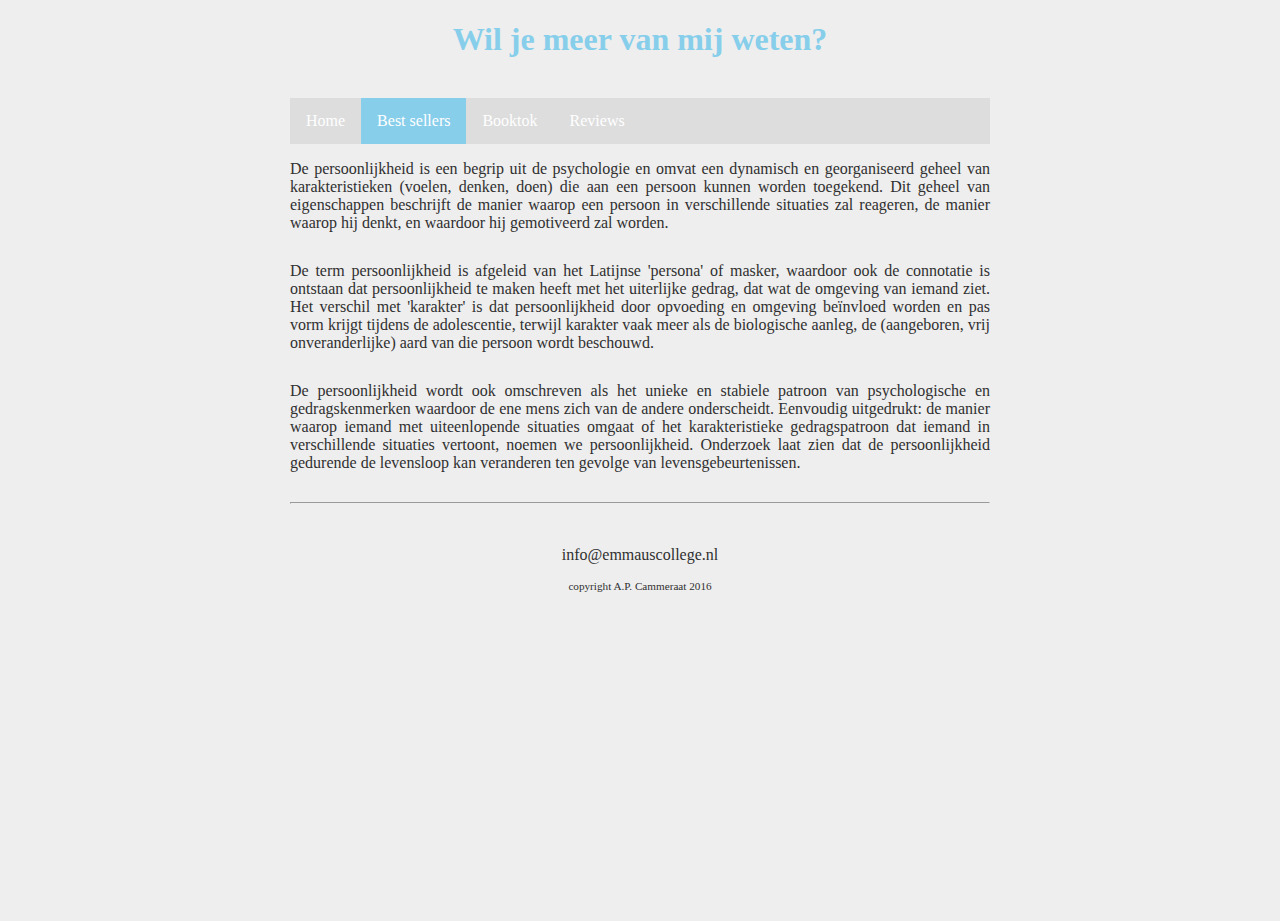
==== bestsellers.html @ f5769744 "Plaatjes van reviews verplaatst" ====
<!DOCTYPE html>
<html>

<head>
  <link rel="stylesheet" href="style.css" />
 <title>Informatie over mij</title>
  <meta charset="utf-8" />
</head>

 <body>
   <main>
     <header>
       <h1>Wil je meer van mij weten?</h1>
       <br>
     </header>
            
     <nav>
       <ul>
           <li><a href="index.html">Home</a></li>
           <li><a class="active" href="bestsellers.html">Best sellers </a></li>
           <li><a  href="booktok.html">Booktok</a></li>
           <li><a  href="reviews.html">Reviews</a></li>
         </ul>
     </nav>
            
            
    <article>
     <div>
       <p>De persoonlijkheid is een begrip uit de psychologie en omvat een dynamisch en georganiseerd geheel van karakteristieken (voelen, denken, doen) die aan een persoon kunnen worden toegekend. Dit geheel van eigenschappen beschrijft de manier waarop een persoon in verschillende situaties zal reageren, de manier waarop hij denkt, en waardoor hij gemotiveerd zal worden.</p>
     </div>
     <div>
        <p>De term persoonlijkheid is afgeleid van het Latijnse 'persona' of masker, waardoor ook de connotatie is ontstaan dat persoonlijkheid te maken heeft met het uiterlijke gedrag, dat wat de omgeving van iemand ziet. Het verschil met 'karakter' is dat persoonlijkheid door opvoeding en omgeving beïnvloed worden en pas vorm krijgt tijdens de adolescentie, terwijl karakter vaak meer als de biologische aanleg, de (aangeboren, vrij onveranderlijke) aard van die persoon wordt beschouwd.</p>
     </div>
     <div>
       <p>De persoonlijkheid wordt ook omschreven als het unieke en stabiele patroon van psychologische en gedragskenmerken waardoor de ene mens zich van de andere onderscheidt. Eenvoudig uitgedrukt: de manier waarop iemand met uiteenlopende situaties omgaat of het karakteristieke gedragspatroon dat iemand in verschillende situaties vertoont, noemen we persoonlijkheid. Onderzoek laat zien dat de persoonlijkheid gedurende de levensloop kan veranderen ten gevolge van levensgebeurtenissen.</p>
     </div>
   </article>
        
   <footer>
     <hr/>
     <br>
     <p>info@emmauscollege.nl</p>
     <p class="smalltext">copyright A.P. Cammeraat 2016</p>
     <br>
   </footer>
        
   </main>
    
 </body>

</html>
---- style.css ----
/* Basislayout */

html, body {
    height: 100%;
    padding: 0;
    background-color: #EEEEEE;  
    
    color: #303030;
    font: verdana, ariel, sans-serif;
}

main {
    margin: 0 auto;
    width: 700px;
    position: relative;
}


article {
    text-align: justify;
     
}

div {
  margin-bottom: 30px;
}

header {
    color: skyblue;
    text-align: center;
}


footer {
    text-align: center;
    padding-bottom: 10px;
}


/* specifieke stijlen */

img.zweefLinks {
    float: left;
    border: solid #303030 5px;
    margin-right: 15px;
}

img.zweefRechts {
  float: right;
  border: solid #303030 5px;
  margin-left:10px;
}
img.imgBorder {
  border: solid #303030 5px;
}
.zweefMidden {
  text-align: center;
}


.smalltext {
    font-size: 0.7em;
}

a {
    color: skyblue;
    text-decoration: none;
}

a:hover {
    text-decoration: underline;
}


/* navigatiebalk */
nav ul {
    list-style-type: none;
    margin: auto;
    padding: 0;
    background-color: #dddddd;
    overflow: hidden;
}

nav ul li {
    float: left;
}

nav li a {
    display: block;
    color: white;
    text-align: center;
    padding: 14px 16px;
    text-decoration: none;
}

nav li a:hover {
    background-color: #aaaaaa;
}

nav li a.active {
    background-color: skyblue;
}
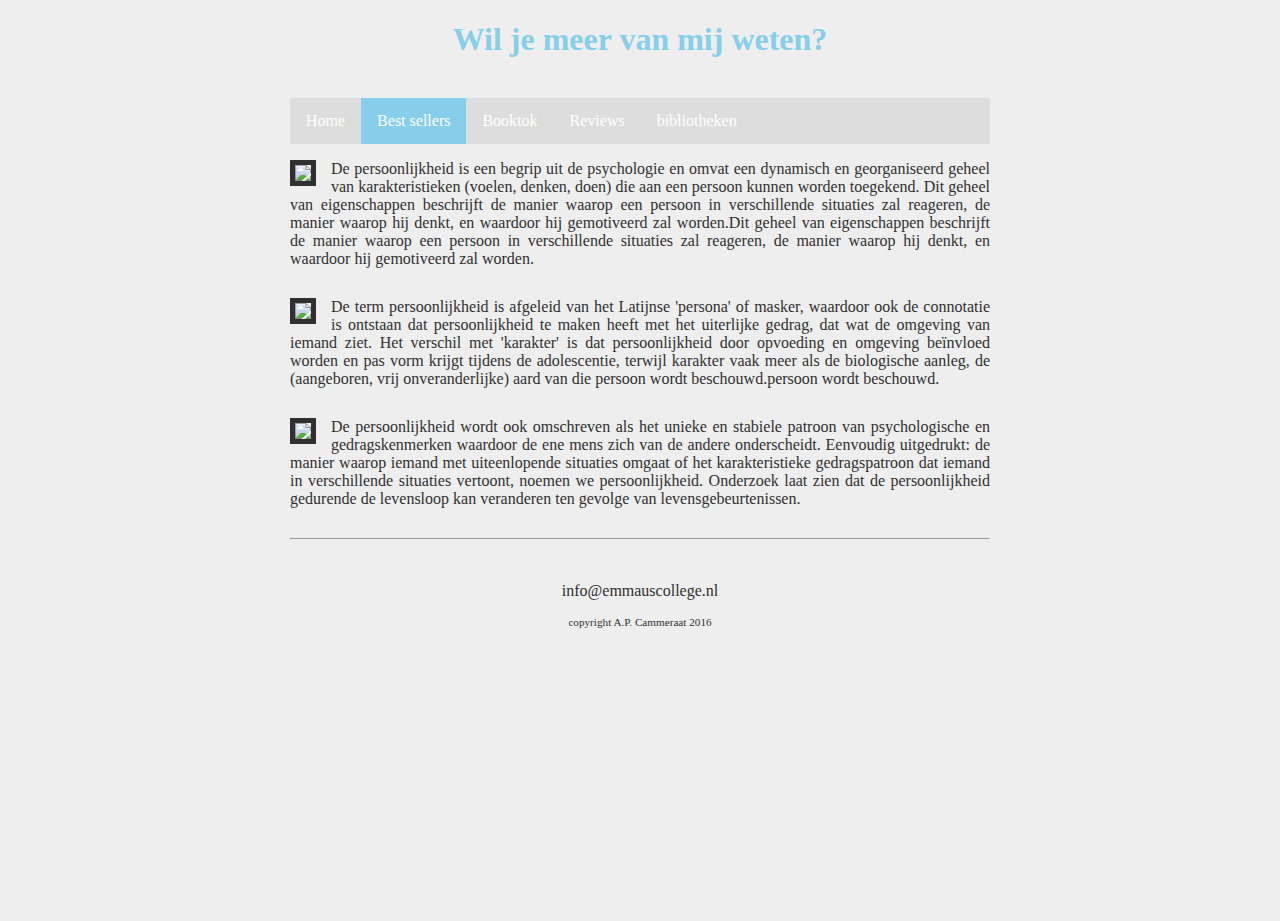
==== commit b3c7e9c1: "plaatjes bij bibliotheken en best sellers gezet" ====
--- a/bestsellers.html
+++ b/bestsellers.html
@@ -1,51 +1,59 @@
 <!DOCTYPE html>
 <html>
 
-<head>
-  <link rel="stylesheet" href="style.css" />
- <title>Informatie over mij</title>
-  <meta charset="utf-8" />
-</head>
+  <head>
+    <link rel="stylesheet" href="style.css" />
+    <title>Informatie over mij</title>
+    <meta charset="utf-8" />
+  </head>
 
- <body>
-   <main>
-     <header>
-       <h1>Wil je meer van mij weten?</h1>
-       <br>
-     </header>
+  <body>
+    <main>
+      <header>
+        <h1>Wil je meer van mij weten?</h1>
+        <br>
+      </header>
             
-     <nav>
-       <ul>
-           <li><a href="index.html">Home</a></li>
-           <li><a class="active" href="bestsellers.html">Best sellers </a></li>
-           <li><a  href="booktok.html">Booktok</a></li>
-           <li><a  href="reviews.html">Reviews</a></li>
-         </ul>
-     </nav>
+      <nav>
+        <ul>
+          <li><a href="index.html">Home</a></li>
+          <li><a class="active" href="bestsellers.html">Best sellers </a></li>
+          <li><a  href="booktok.html">Booktok</a></li>
+          <li><a  href="reviews.html">Reviews</a></li>
+          <li><a  href="bieb.html">bibliotheken</a></li>
+        </ul>
+      </nav>
             
-            
-    <article>
-     <div>
-       <p>De persoonlijkheid is een begrip uit de psychologie en omvat een dynamisch en georganiseerd geheel van karakteristieken (voelen, denken, doen) die aan een persoon kunnen worden toegekend. Dit geheel van eigenschappen beschrijft de manier waarop een persoon in verschillende situaties zal reageren, de manier waarop hij denkt, en waardoor hij gemotiveerd zal worden.</p>
-     </div>
-     <div>
-        <p>De term persoonlijkheid is afgeleid van het Latijnse 'persona' of masker, waardoor ook de connotatie is ontstaan dat persoonlijkheid te maken heeft met het uiterlijke gedrag, dat wat de omgeving van iemand ziet. Het verschil met 'karakter' is dat persoonlijkheid door opvoeding en omgeving beïnvloed worden en pas vorm krijgt tijdens de adolescentie, terwijl karakter vaak meer als de biologische aanleg, de (aangeboren, vrij onveranderlijke) aard van die persoon wordt beschouwd.</p>
-     </div>
-     <div>
-       <p>De persoonlijkheid wordt ook omschreven als het unieke en stabiele patroon van psychologische en gedragskenmerken waardoor de ene mens zich van de andere onderscheidt. Eenvoudig uitgedrukt: de manier waarop iemand met uiteenlopende situaties omgaat of het karakteristieke gedragspatroon dat iemand in verschillende situaties vertoont, noemen we persoonlijkheid. Onderzoek laat zien dat de persoonlijkheid gedurende de levensloop kan veranderen ten gevolge van levensgebeurtenissen.</p>
-     </div>
-   </article>
+      <article>
+        <div>
+          <img class="zweefLinks" src="afbeeldingen/loremipsum.jpg">
+
+          <p>De persoonlijkheid is een begrip uit de psychologie en omvat een dynamisch en georganiseerd geheel van karakteristieken (voelen, denken, doen) die aan een persoon kunnen worden toegekend. Dit geheel van eigenschappen beschrijft de manier waarop een persoon in verschillende situaties zal reageren, de manier waarop hij denkt, en waardoor hij gemotiveerd zal worden.Dit geheel van eigenschappen beschrijft de manier waarop een persoon in verschillende situaties zal reageren, de manier waarop hij denkt, en waardoor hij gemotiveerd zal worden.</p>
+        </div>
+
+        <div>
+          <img class="zweefLinks" src="afbeeldingen/loremipsum.jpg">
+
+          <p>De term persoonlijkheid is afgeleid van het Latijnse 'persona' of masker, waardoor ook de connotatie is ontstaan dat persoonlijkheid te maken heeft met het uiterlijke gedrag, dat wat de omgeving van iemand ziet. Het verschil met 'karakter' is dat persoonlijkheid door opvoeding en omgeving beïnvloed worden en pas vorm krijgt tijdens de adolescentie, terwijl karakter vaak meer als de biologische aanleg, de (aangeboren, vrij onveranderlijke) aard van die persoon wordt beschouwd.persoon wordt beschouwd.</p>
+        </div>
+
+        <div>
+          <img class="zweefLinks" src="afbeeldingen/loremipsum.jpg">
+          
+          <p>De persoonlijkheid wordt ook omschreven als het unieke en stabiele patroon van psychologische en gedragskenmerken waardoor de ene mens zich van de andere onderscheidt. Eenvoudig uitgedrukt: de manier waarop iemand met uiteenlopende situaties omgaat of het karakteristieke gedragspatroon dat iemand in verschillende situaties vertoont, noemen we persoonlijkheid. Onderzoek laat zien dat de persoonlijkheid gedurende de levensloop kan veranderen ten gevolge van levensgebeurtenissen.</p>
+        </div>
+      </article>
         
-   <footer>
-     <hr/>
-     <br>
-     <p>info@emmauscollege.nl</p>
-     <p class="smalltext">copyright A.P. Cammeraat 2016</p>
-     <br>
-   </footer>
-        
-   </main>
+      <footer>
+        <hr/>
+        <br>
+        <p>info@emmauscollege.nl</p>
+        <p class="smalltext">copyright A.P. Cammeraat 2016</p>
+        <br>
+      </footer>
+
+    </main>
     
- </body>
+  </body>
 
 </html>--- a/style.css
+++ b/style.css
@@ -15,7 +15,6 @@
     position: relative;
 }
 
-
 article {
     text-align: justify;
      
@@ -29,7 +28,6 @@
     color: skyblue;
     text-align: center;
 }
-
 
 footer {
     text-align: center;
@@ -50,13 +48,20 @@
   border: solid #303030 5px;
   margin-left:10px;
 }
+
 img.imgBorder {
   border: solid #303030 5px;
 }
+
 .zweefMidden {
   text-align: center;
 }
 
+#biebzweefMidden {
+  text-align: center;
+  margin-top: 30px;
+  margin-bottom: -10px;
+}
 
 .smalltext {
     font-size: 0.7em;
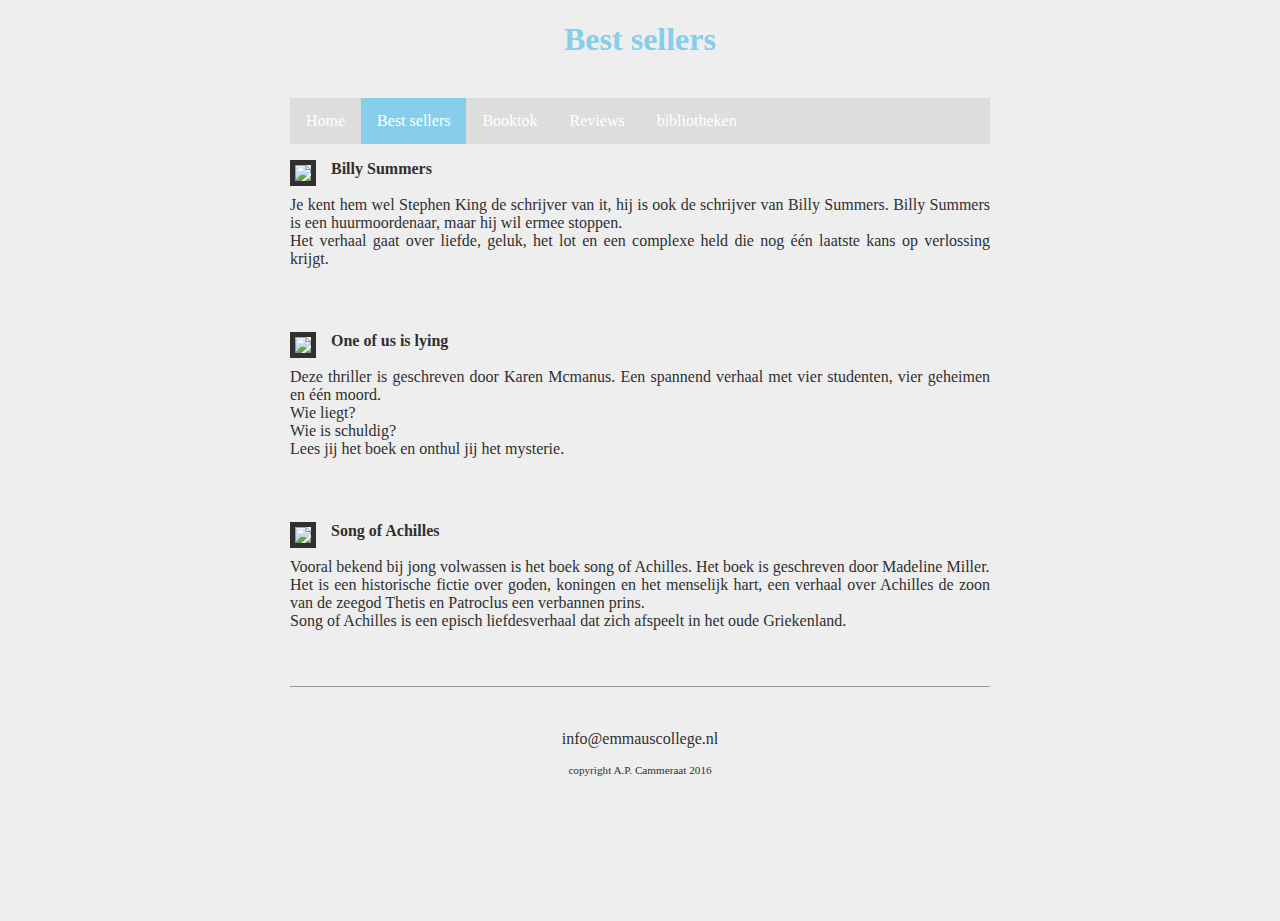
==== commit 516fbeff: "inhoud van best sellers toegevoegd" ====
--- a/bestsellers.html
+++ b/bestsellers.html
@@ -10,7 +10,7 @@
   <body>
     <main>
       <header>
-        <h1>Wil je meer van mij weten?</h1>
+        <h1>Best sellers</h1>
         <br>
       </header>
             
@@ -28,22 +28,35 @@
         <div>
           <img class="zweefLinks" src="afbeeldingen/loremipsum.jpg">
 
-          <p>De persoonlijkheid is een begrip uit de psychologie en omvat een dynamisch en georganiseerd geheel van karakteristieken (voelen, denken, doen) die aan een persoon kunnen worden toegekend. Dit geheel van eigenschappen beschrijft de manier waarop een persoon in verschillende situaties zal reageren, de manier waarop hij denkt, en waardoor hij gemotiveerd zal worden.Dit geheel van eigenschappen beschrijft de manier waarop een persoon in verschillende situaties zal reageren, de manier waarop hij denkt, en waardoor hij gemotiveerd zal worden.</p>
-        </div>
+          <p><strong>Billy Summers</strong><br>
+          <br>
+         Je kent hem wel Stephen King de schrijver van it, hij is ook de schrijver van Billy Summers. Billy Summers is een huurmoordenaar, maar hij wil ermee stoppen.<br>
+         Het verhaal gaat over liefde, geluk, het lot en een complexe held die nog één laatste kans op verlossing krijgt.</p>
+        </div><br>
 
         <div>
           <img class="zweefLinks" src="afbeeldingen/loremipsum.jpg">
 
-          <p>De term persoonlijkheid is afgeleid van het Latijnse 'persona' of masker, waardoor ook de connotatie is ontstaan dat persoonlijkheid te maken heeft met het uiterlijke gedrag, dat wat de omgeving van iemand ziet. Het verschil met 'karakter' is dat persoonlijkheid door opvoeding en omgeving beïnvloed worden en pas vorm krijgt tijdens de adolescentie, terwijl karakter vaak meer als de biologische aanleg, de (aangeboren, vrij onveranderlijke) aard van die persoon wordt beschouwd.persoon wordt beschouwd.</p>
-        </div>
+          <p><strong>One of us is lying</strong><br>
+         <br>
+         Deze thriller is geschreven door Karen Mcmanus. Een spannend verhaal met vier studenten, vier geheimen en één moord. <br>
+         Wie liegt? <br>
+         Wie is schuldig?<br>
+         Lees jij het boek en onthul jij het mysterie.</p>
+        </div><br>
 
         <div>
           <img class="zweefLinks" src="afbeeldingen/loremipsum.jpg">
           
-          <p>De persoonlijkheid wordt ook omschreven als het unieke en stabiele patroon van psychologische en gedragskenmerken waardoor de ene mens zich van de andere onderscheidt. Eenvoudig uitgedrukt: de manier waarop iemand met uiteenlopende situaties omgaat of het karakteristieke gedragspatroon dat iemand in verschillende situaties vertoont, noemen we persoonlijkheid. Onderzoek laat zien dat de persoonlijkheid gedurende de levensloop kan veranderen ten gevolge van levensgebeurtenissen.</p>
+          <p><strong>Song of Achilles</strong><br>
+         <br>
+         Vooral bekend bij jong volwassen is het boek song of Achilles.
+         Het boek is geschreven door Madeline Miller.<br>
+         Het is een historische fictie over goden, koningen en het menselijk hart, een verhaal over Achilles de zoon van de zeegod Thetis en Patroclus een verbannen prins.<br>
+         Song of Achilles is een episch liefdesverhaal dat zich afspeelt in het oude Griekenland. </p>
         </div>
       </article>
-        
+       <br> 
       <footer>
         <hr/>
         <br>
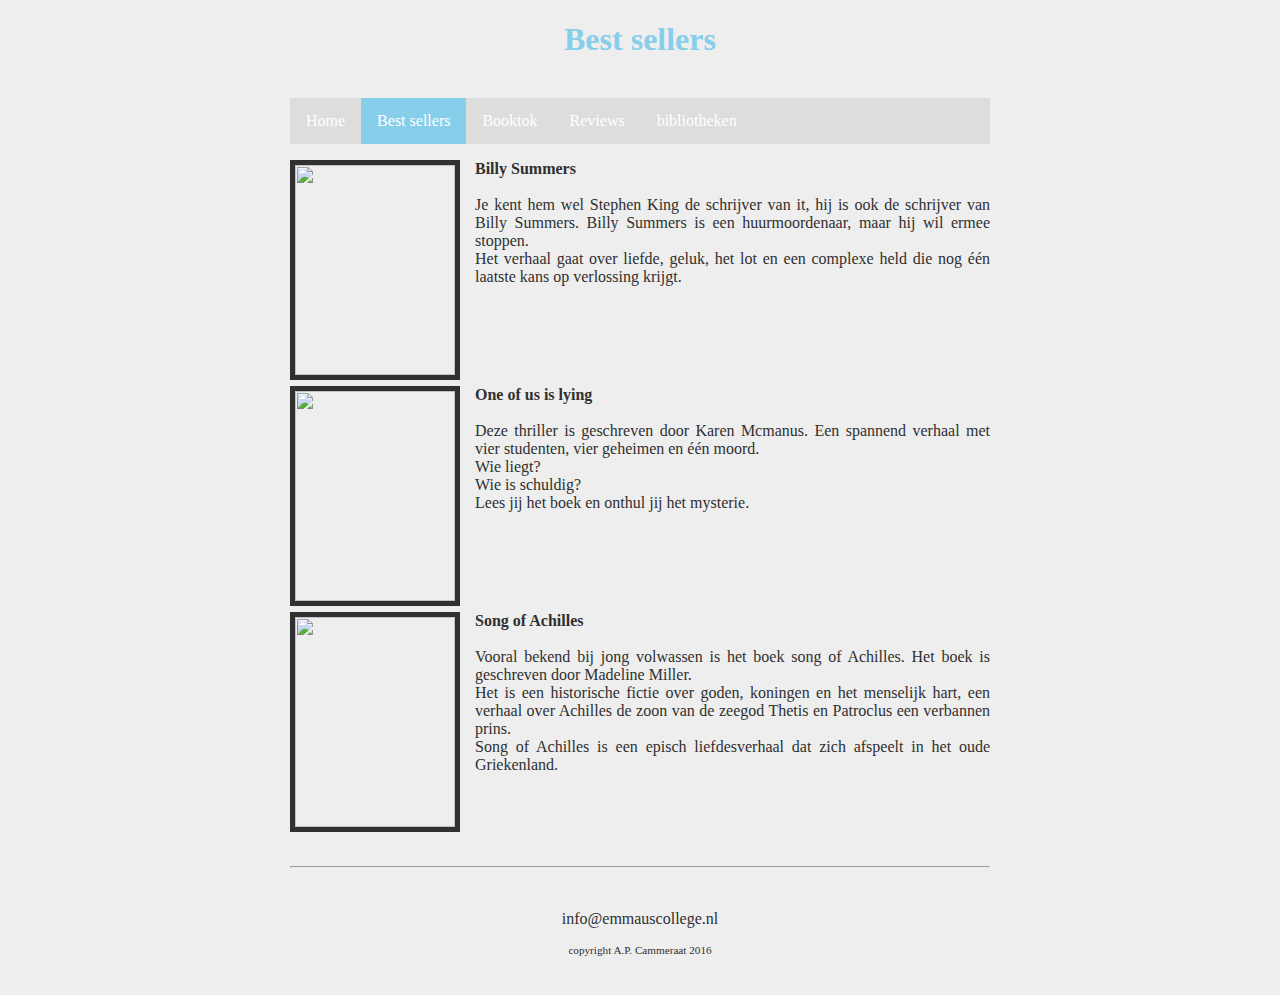
==== commit ed04ca5f: "plaatjes in de website zetten en de tekst bij bieb in het midden gezet" ====
--- a/bestsellers.html
+++ b/bestsellers.html
@@ -26,16 +26,16 @@
             
       <article>
         <div>
-          <img class="zweefLinks" src="afbeeldingen/loremipsum.jpg">
+          <img class="zweefLinks" id="billy" src="afbeeldingen/test.jpg">
 
           <p><strong>Billy Summers</strong><br>
           <br>
          Je kent hem wel Stephen King de schrijver van it, hij is ook de schrijver van Billy Summers. Billy Summers is een huurmoordenaar, maar hij wil ermee stoppen.<br>
          Het verhaal gaat over liefde, geluk, het lot en een complexe held die nog één laatste kans op verlossing krijgt.</p>
-        </div><br>
+        </div><br><br><br>
 
         <div>
-          <img class="zweefLinks" src="afbeeldingen/loremipsum.jpg">
+          <img class="zweefLinks" src="afbeeldingen/oneofus.jpg" id="oneofus">
 
           <p><strong>One of us is lying</strong><br>
          <br>
@@ -43,10 +43,10 @@
          Wie liegt? <br>
          Wie is schuldig?<br>
          Lees jij het boek en onthul jij het mysterie.</p>
-        </div><br>
+        </div><br><br><br>
 
         <div>
-          <img class="zweefLinks" src="afbeeldingen/loremipsum.jpg">
+          <img class="zweefLinks" src="afbeeldingen/songofachilles.jpg" id="achilles">
           
           <p><strong>Song of Achilles</strong><br>
          <br>
@@ -56,7 +56,8 @@
          Song of Achilles is een episch liefdesverhaal dat zich afspeelt in het oude Griekenland. </p>
         </div>
       </article>
-       <br> 
+       <br><br><br>
+
       <footer>
         <hr/>
         <br>
--- a/style.css
+++ b/style.css
@@ -49,18 +49,54 @@
   margin-left:10px;
 }
 
-img.imgBorder {
-  border: solid #303030 5px;
+.zweefMidden {
+  text-align: center;
 }
 
-.zweefMidden {
-  text-align: center;
+
+img.imgBorder {
+  height: 210px;
+  width: 210px;
 }
 
 #biebzweefMidden {
   text-align: center;
   margin-top: 30px;
   margin-bottom: -10px;
+}
+
+#billy {
+  height: 210px;
+  width: 160px; 
+}
+
+#truth {
+ height: 210px;
+  width: 160px;
+}
+
+#addie {
+  height: 210px;
+  width: 160px;
+}
+
+#koningsblauw {
+  height: 210px;
+  width: 160px;
+}
+
+#oneofus {
+  height: 210px;
+  width: 160px;
+}
+
+#achilles {
+  height: 210px;
+  width: 160px;
+}
+
+.biebtekst {
+  text-align: center;
 }
 
 .smalltext {
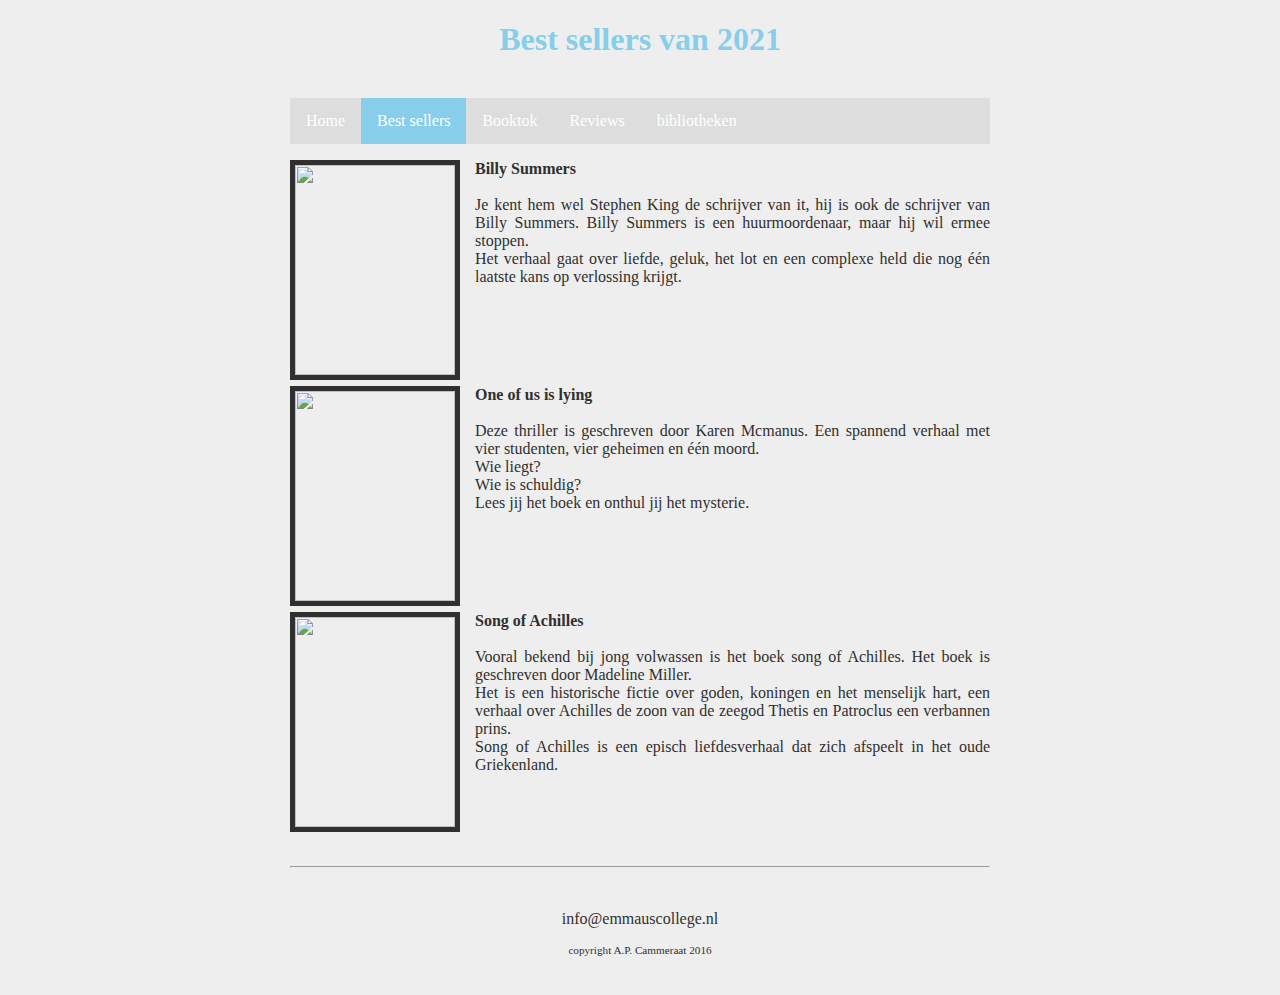
==== commit 7530f2f0: "Plaatjes bij Booktok gezet" ====
--- a/bestsellers.html
+++ b/bestsellers.html
@@ -10,7 +10,7 @@
   <body>
     <main>
       <header>
-        <h1>Best sellers</h1>
+        <h1>Best sellers van 2021</h1>
         <br>
       </header>
             
--- a/style.css
+++ b/style.css
@@ -95,6 +95,11 @@
   width: 160px;
 }
 
+#tiktok {
+  height: 200px;
+  width: 500px;
+}
+
 .biebtekst {
   text-align: center;
 }
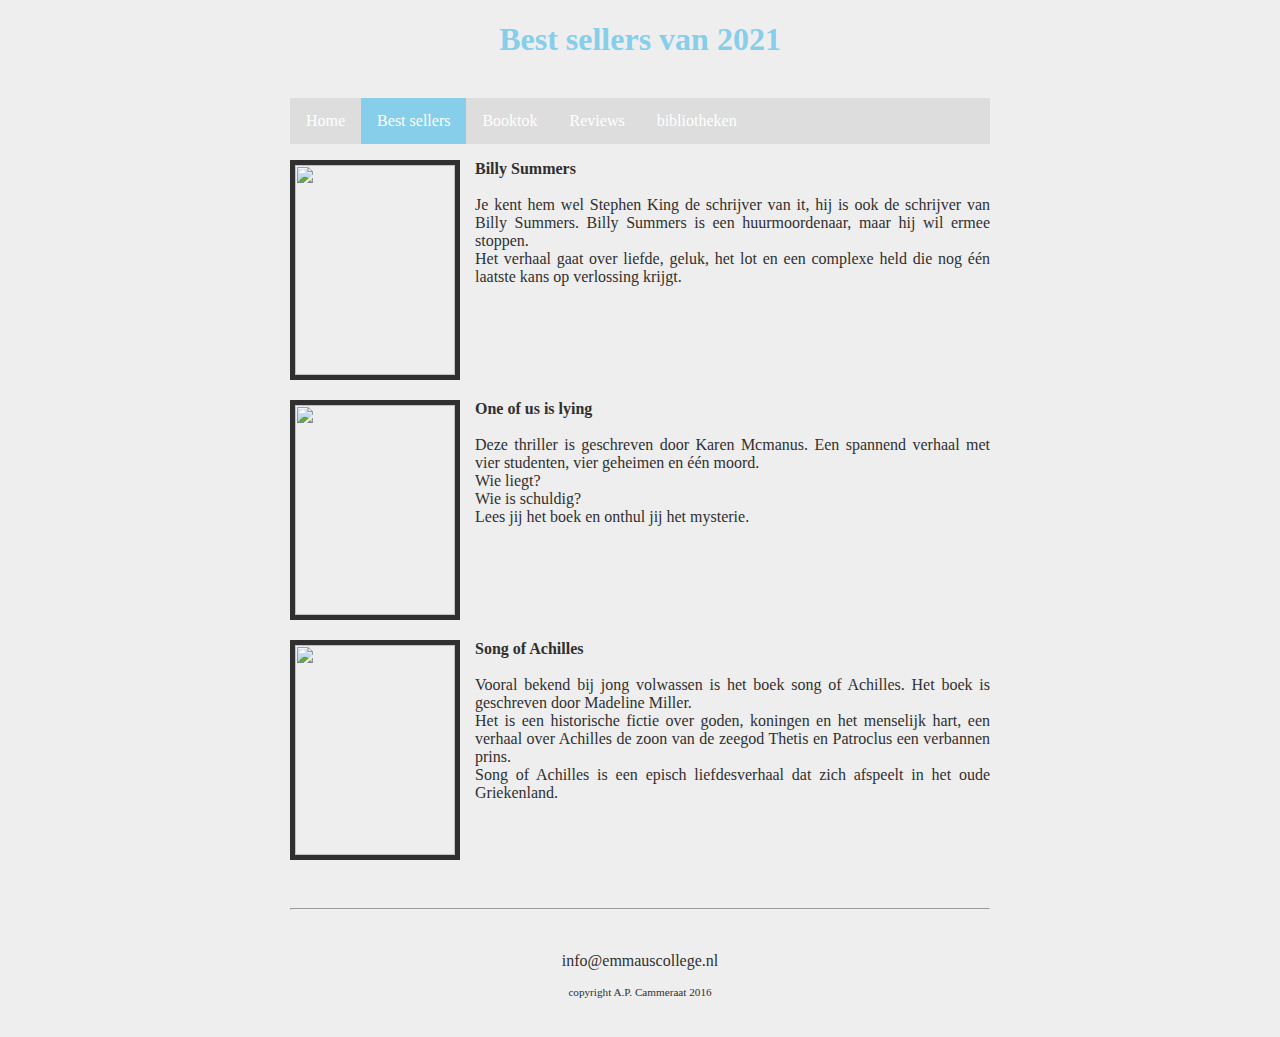
==== commit 4f0f963d: "tekst een andere plek geven" ====
--- a/bestsellers.html
+++ b/bestsellers.html
@@ -25,16 +25,16 @@
       </nav>
             
       <article>
-        <div>
+        <div class="best">
           <img class="zweefLinks" id="billy" src="afbeeldingen/test.jpg">
 
           <p><strong>Billy Summers</strong><br>
           <br>
          Je kent hem wel Stephen King de schrijver van it, hij is ook de schrijver van Billy Summers. Billy Summers is een huurmoordenaar, maar hij wil ermee stoppen.<br>
          Het verhaal gaat over liefde, geluk, het lot en een complexe held die nog één laatste kans op verlossing krijgt.</p>
-        </div><br><br><br>
+        </div><br>
 
-        <div>
+        <div class="best">
           <img class="zweefLinks" src="afbeeldingen/oneofus.jpg" id="oneofus">
 
           <p><strong>One of us is lying</strong><br>
@@ -43,9 +43,9 @@
          Wie liegt? <br>
          Wie is schuldig?<br>
          Lees jij het boek en onthul jij het mysterie.</p>
-        </div><br><br><br>
+        </div><br>
 
-        <div>
+        <div class="best">
           <img class="zweefLinks" src="afbeeldingen/songofachilles.jpg" id="achilles">
           
           <p><strong>Song of Achilles</strong><br>
@@ -56,7 +56,7 @@
          Song of Achilles is een episch liefdesverhaal dat zich afspeelt in het oude Griekenland. </p>
         </div>
       </article>
-       <br><br><br>
+       <br>
 
       <footer>
         <hr/>
--- a/style.css
+++ b/style.css
@@ -16,7 +16,7 @@
 }
 
 article {
-    text-align: justify;
+ text-align: justify;
      
 }
 
@@ -96,8 +96,13 @@
 }
 
 #tiktok {
+  height: 190px;
+  width: 500px;
+}
+
+#book {
   height: 200px;
-  width: 500px;
+  width: 300px;
 }
 
 .biebtekst {
@@ -106,6 +111,10 @@
 
 .smalltext {
     font-size: 0.7em;
+}
+
+.best {
+  margin-bottom: 80px;
 }
 
 a {
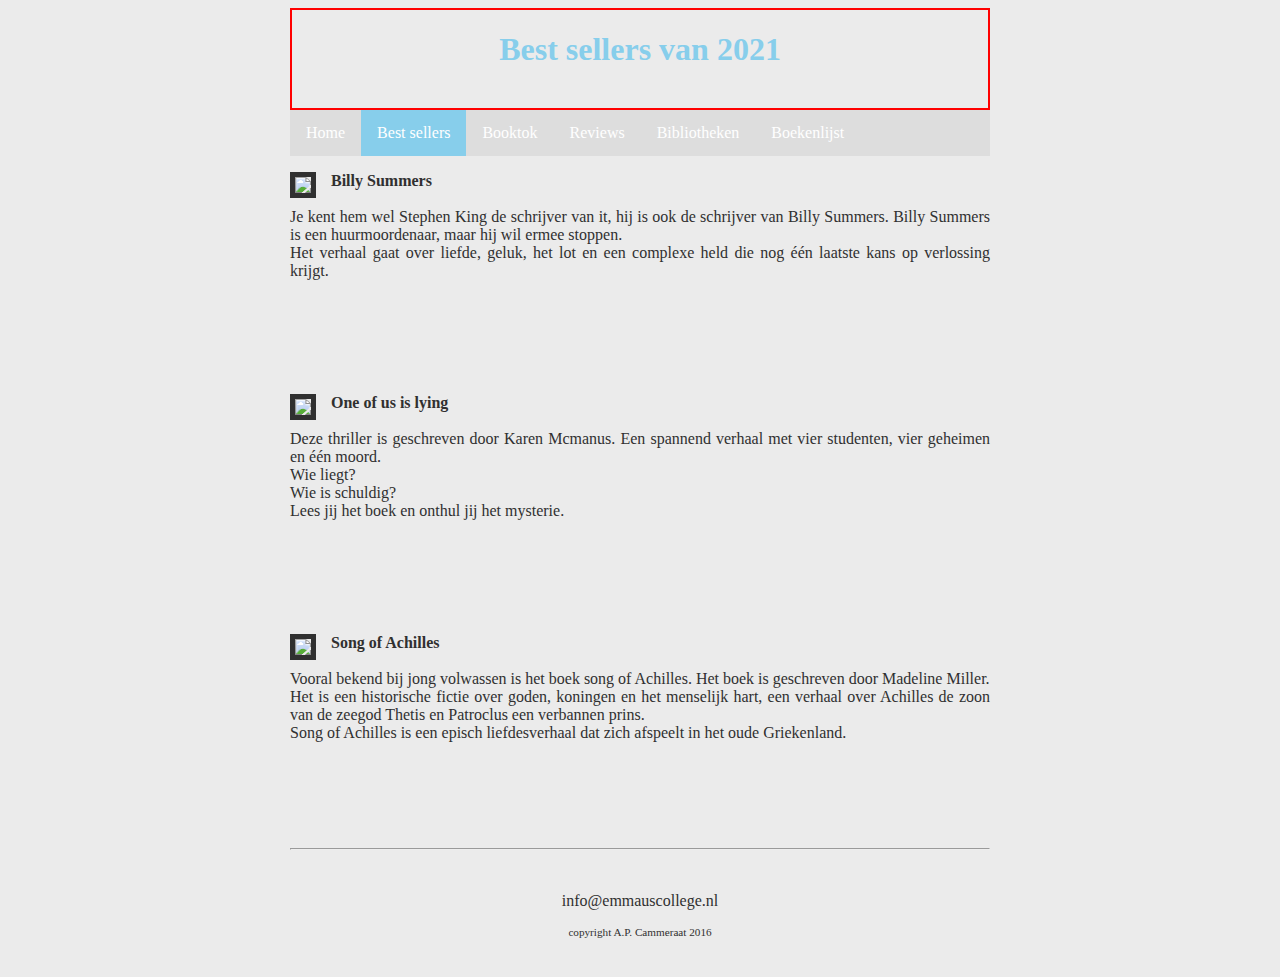
==== commit 941f3cd9: "de titel van de site veranderd. extra tekst bij boekenlijst gezet." ====
--- a/bestsellers.html
+++ b/bestsellers.html
@@ -3,7 +3,7 @@
 
   <head>
     <link rel="stylesheet" href="style.css" />
-    <title>Informatie over mij</title>
+    <title>Boekensite</title>
     <meta charset="utf-8" />
   </head>
 
@@ -20,43 +20,47 @@
           <li><a class="active" href="bestsellers.html">Best sellers </a></li>
           <li><a  href="booktok.html">Booktok</a></li>
           <li><a  href="reviews.html">Reviews</a></li>
-          <li><a  href="bieb.html">bibliotheken</a></li>
+          <li><a  href="bieb.html">Bibliotheken</a></li>
+          <li><a href="lijst.html">Boekenlijst</a></li>
         </ul>
       </nav>
             
       <article>
         <div class="best">
-          <img class="zweefLinks" id="billy" src="afbeeldingen/test.jpg">
+          <!--https://www.bol.com/nl/nl/f/billy-summers/9300000032521032/-->
+          <img class="zweefLinks" id="imggrote" src="afbeeldingen/billy.jpg">
 
           <p><strong>Billy Summers</strong><br>
-          <br>
-         Je kent hem wel Stephen King de schrijver van it, hij is ook de schrijver van Billy Summers. Billy Summers is een huurmoordenaar, maar hij wil ermee stoppen.<br>
-         Het verhaal gaat over liefde, geluk, het lot en een complexe held die nog één laatste kans op verlossing krijgt.</p>
+            <br>
+            Je kent hem wel Stephen King de schrijver van it, hij is ook de schrijver van Billy Summers. Billy Summers is een huurmoordenaar, maar hij wil ermee stoppen.<br>
+            Het verhaal gaat over liefde, geluk, het lot en een complexe held die nog één laatste kans op verlossing krijgt.</p>
         </div><br>
 
         <div class="best">
-          <img class="zweefLinks" src="afbeeldingen/oneofus.jpg" id="oneofus">
+          <!--https://www.bol.com/nl/nl/f/one-of-us-is-lying/9200000065800090/-->
+          <img class="zweefLinks" src="afbeeldingen/oneofus.jpg" id="imggrote">
 
           <p><strong>One of us is lying</strong><br>
          <br>
-         Deze thriller is geschreven door Karen Mcmanus. Een spannend verhaal met vier studenten, vier geheimen en één moord. <br>
-         Wie liegt? <br>
-         Wie is schuldig?<br>
-         Lees jij het boek en onthul jij het mysterie.</p>
+          Deze thriller is geschreven door Karen Mcmanus. Een spannend verhaal met vier studenten, vier geheimen en één moord. <br>
+          Wie liegt? <br>
+          Wie is schuldig?<br>
+          Lees jij het boek en onthul jij het mysterie.</p>
         </div><br>
 
         <div class="best">
-          <img class="zweefLinks" src="afbeeldingen/songofachilles.jpg" id="achilles">
+          <!--https://www.onlinereadfreebooks.com/en/author/madeline-miller-->
+          <img class="zweefLinks" src="afbeeldingen/songofachilles.jpg" id="imggrote">
           
           <p><strong>Song of Achilles</strong><br>
-         <br>
-         Vooral bekend bij jong volwassen is het boek song of Achilles.
-         Het boek is geschreven door Madeline Miller.<br>
-         Het is een historische fictie over goden, koningen en het menselijk hart, een verhaal over Achilles de zoon van de zeegod Thetis en Patroclus een verbannen prins.<br>
-         Song of Achilles is een episch liefdesverhaal dat zich afspeelt in het oude Griekenland. </p>
+          <br>
+          Vooral bekend bij jong volwassen is het boek song of Achilles.
+          Het boek is geschreven door Madeline Miller.<br>
+          Het is een historische fictie over goden, koningen en het menselijk hart, een verhaal over Achilles de zoon van de zeegod Thetis en Patroclus een verbannen prins.<br>
+          Song of Achilles is een episch liefdesverhaal dat zich afspeelt in het oude Griekenland. </p>
         </div>
       </article>
-       <br>
+        <br>
 
       <footer>
         <hr/>
--- a/style.css
+++ b/style.css
@@ -1,12 +1,12 @@
 /* Basislayout */
 
 html, body {
-    height: 100%;
+    height: 700px;
     padding: 0;
-    background-color: #EEEEEE;  
-    
+    background-color: #ebebeb;  
     color: #303030;
     font: verdana, ariel, sans-serif;
+    
 }
 
 main {
@@ -27,6 +27,7 @@
 header {
     color: skyblue;
     text-align: center;
+    border:2px solid red;
 }
 
 footer {
@@ -36,6 +37,27 @@
 
 
 /* specifieke stijlen */
+
+header.bookheader {
+   color: skyblue;
+    text-align: center;
+    background-image: url("afbeeldingen/boekenkast.jpg");
+
+   background-position: center;
+   background-repeat: no-repeat;
+   width: 100%;
+   
+}
+
+header.booktokheader {
+   color: skyblue;
+    text-align: center;
+    background-image: url("afbeeldingen/TikTok.jpeg");
+
+   background-position: center;
+   background-repeat: no-repeat;
+   
+}
 
 img.zweefLinks {
     float: left;
@@ -59,10 +81,31 @@
   width: 210px;
 }
 
+.naastelkaar {
+  
+}
+
+.box {
+  height: 240px;
+  width: 200px;
+  overflow: auto;
+  background-color: #ffffff;
+  padding: 10px;
+  float: left;
+  margin-right: 10px;
+}
+
+.box2{
+  height: 240px;
+  width: 200px;
+  overflow: auto;
+  background-color: #ffffff;
+  padding: 10px;
+  margin-right: 10px;
+}
+
 #biebzweefMidden {
   text-align: center;
-  margin-top: 30px;
-  margin-bottom: -10px;
 }
 
 #billy {
@@ -93,21 +136,12 @@
 #achilles {
   height: 210px;
   width: 160px;
+} 
+
+.biebtekst {
+  text-align: center; 
 }
 
-#tiktok {
-  height: 190px;
-  width: 500px;
-}
-
-#book {
-  height: 200px;
-  width: 300px;
-}
-
-.biebtekst {
-  text-align: center;
-}
 
 .smalltext {
     font-size: 0.7em;
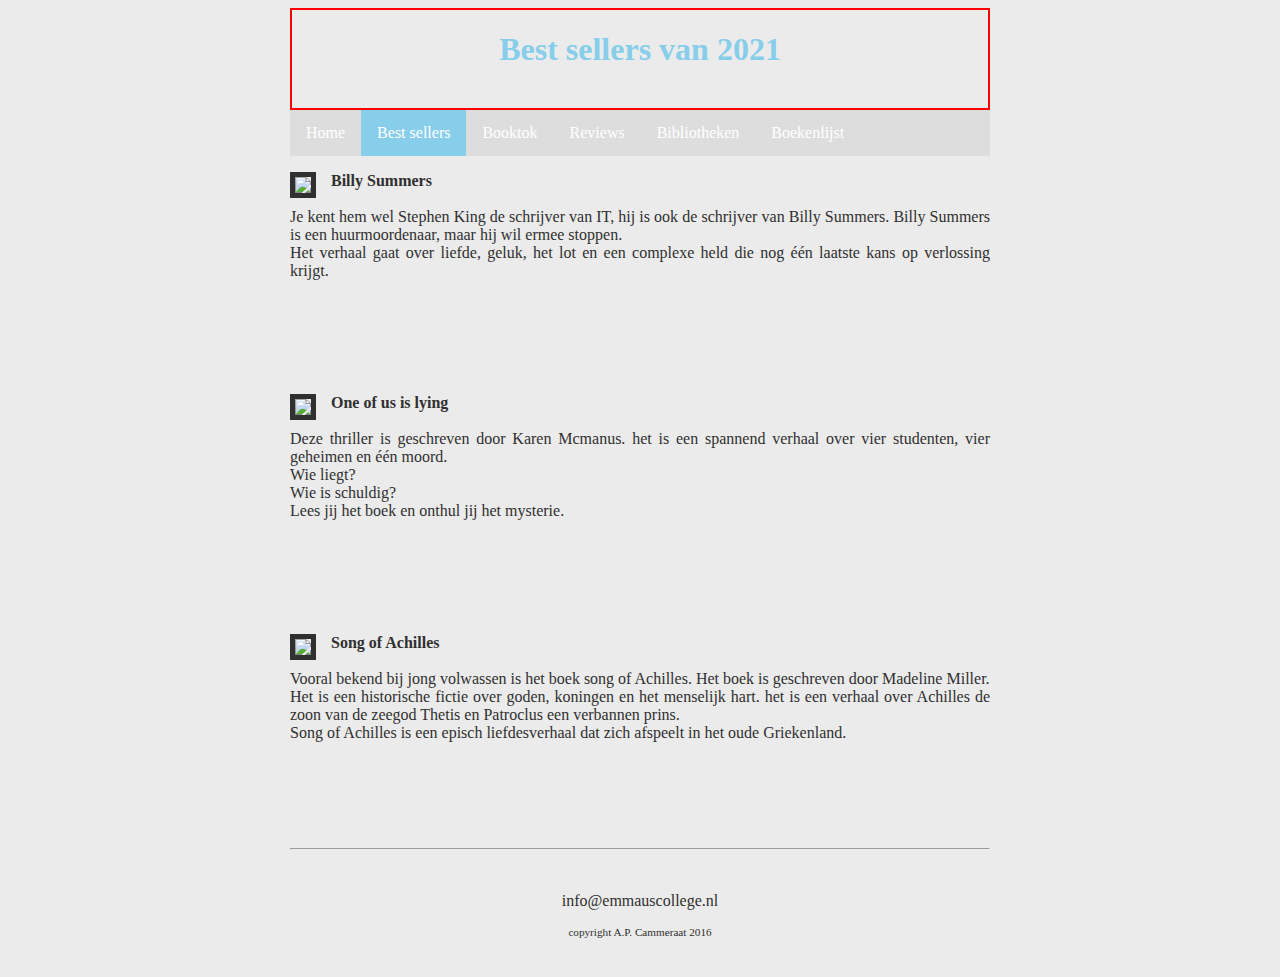
==== commit 995d09cc: "Spellingsfouten verbeteren" ====
--- a/bestsellers.html
+++ b/bestsellers.html
@@ -32,7 +32,7 @@
 
           <p><strong>Billy Summers</strong><br>
             <br>
-            Je kent hem wel Stephen King de schrijver van it, hij is ook de schrijver van Billy Summers. Billy Summers is een huurmoordenaar, maar hij wil ermee stoppen.<br>
+            Je kent hem wel Stephen King de schrijver van IT, hij is ook de schrijver van Billy Summers. Billy Summers is een huurmoordenaar, maar hij wil ermee stoppen.<br>
             Het verhaal gaat over liefde, geluk, het lot en een complexe held die nog één laatste kans op verlossing krijgt.</p>
         </div><br>
 
@@ -42,7 +42,7 @@
 
           <p><strong>One of us is lying</strong><br>
          <br>
-          Deze thriller is geschreven door Karen Mcmanus. Een spannend verhaal met vier studenten, vier geheimen en één moord. <br>
+          Deze thriller is geschreven door Karen Mcmanus. het is een spannend verhaal over vier studenten, vier geheimen en één moord. <br>
           Wie liegt? <br>
           Wie is schuldig?<br>
           Lees jij het boek en onthul jij het mysterie.</p>
@@ -56,7 +56,7 @@
           <br>
           Vooral bekend bij jong volwassen is het boek song of Achilles.
           Het boek is geschreven door Madeline Miller.<br>
-          Het is een historische fictie over goden, koningen en het menselijk hart, een verhaal over Achilles de zoon van de zeegod Thetis en Patroclus een verbannen prins.<br>
+          Het is een historische fictie over goden, koningen en het menselijk hart. het is een verhaal over Achilles de zoon van de zeegod Thetis en Patroclus een verbannen prins.<br>
           Song of Achilles is een episch liefdesverhaal dat zich afspeelt in het oude Griekenland. </p>
         </div>
       </article>
